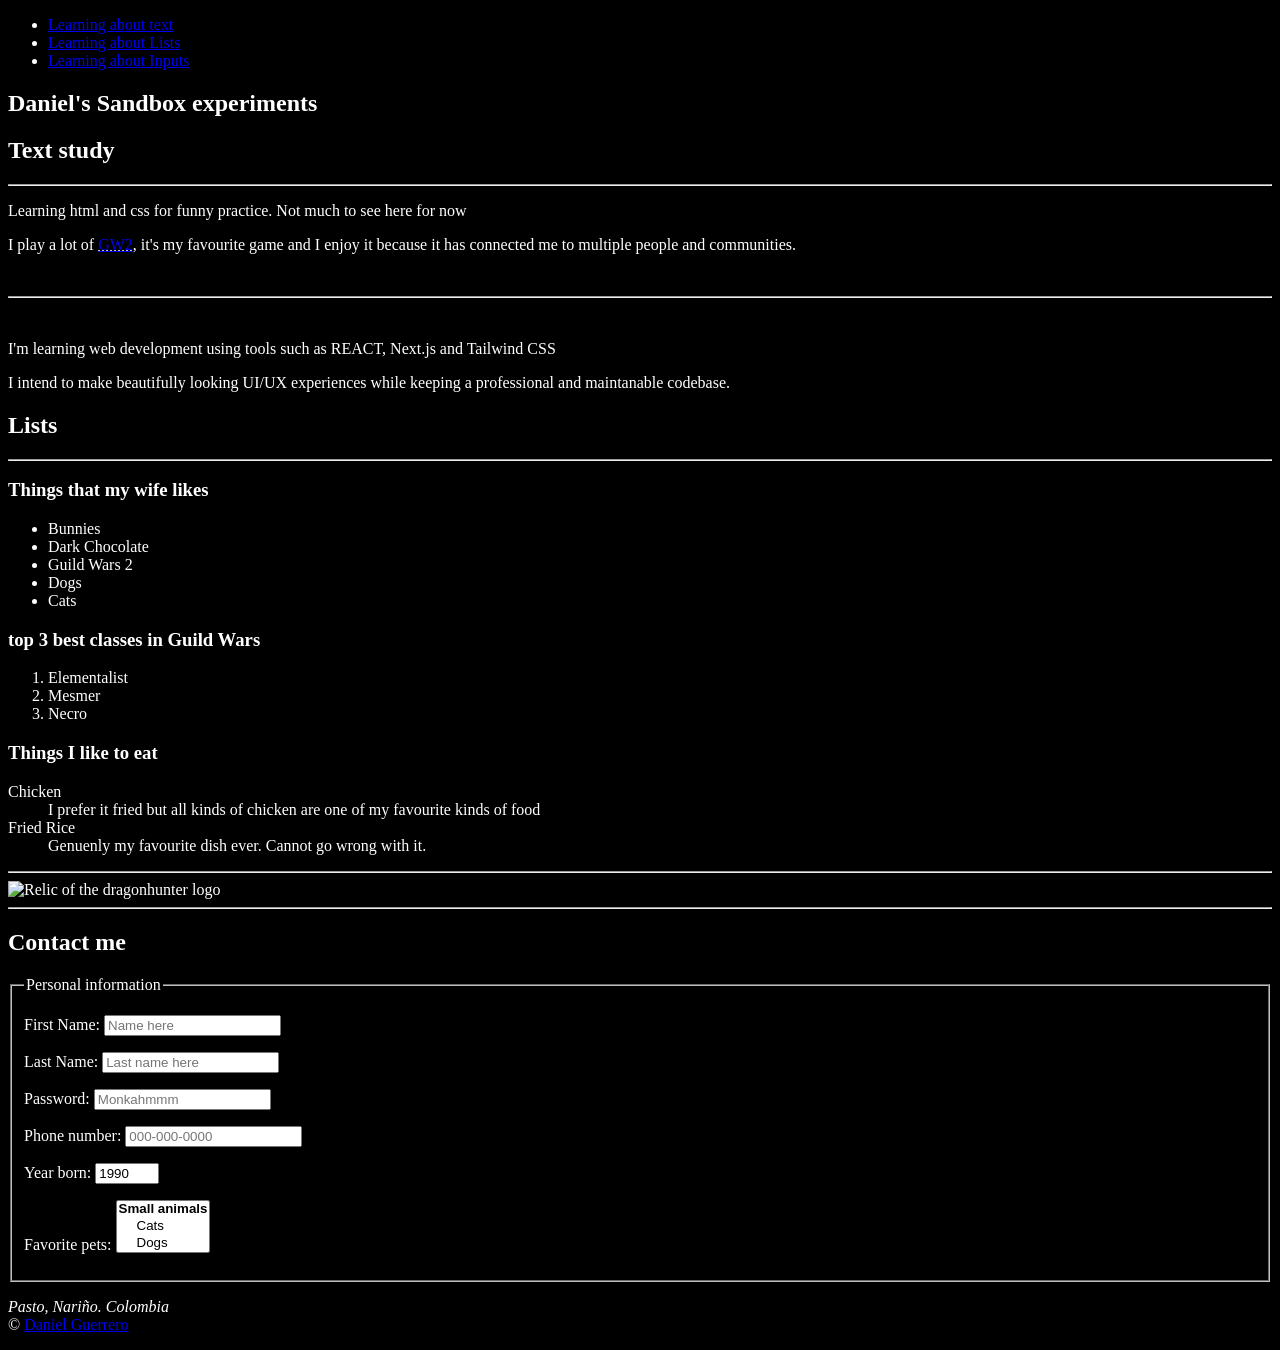
==== index.html @ 541ab863 "input study and code cleanup with semantics" ====
<!DOCTYPE html>
<html lang="en">
<head>
    <meta charset="UTF-8">
    <meta name="viewport" content="width=device-width, initial-scale=1.0">
    <title>Sandbox</title>
    <link rel="stylesheet" href="style.css">
</head>
<body>
    <header>
    <nav>
        <ul>
            <li><a href="#text-study">Learning about text</a></li>
            <li><a href="#list-study">Learning about Lists</a></li>
            <li><a href="#input-study">Learning about Inputs</a></li>
        </ul>
    </nav>
    </header>
    <main>
    <article id="text-study">
        <h1>Daniel's Sandbox experiments</h1>
        <h2>Text study</h2>
        <hr>
        <p>Learning html and css for funny practice. Not much to see here for now</p>
        <p>I play a lot of <abbr title="Guild Wars 2"><a href="https://www.guildwars2.com/es/">GW2</a></abbr>, it's my favourite game and I enjoy it because it has connected me to multiple people and communities.</p>
        <br>
        <hr>
        <br>
        <p>I'm learning web development using tools such as REACT, Next.js and Tailwind CSS</p>
        <p>I intend to make beautifully looking UI/UX experiences while keeping a professional and maintanable codebase.</p>
    </article>

    <article id="list-study">
        <h2>Lists</h2>
        <hr>
        <h3>Things that my wife likes</h3>
        <ul>
            <li>Bunnies</li>
            <li>Dark Chocolate</li>
            <li>Guild Wars 2</li>
            <li>Dogs</li>
            <li>Cats</li>
        </ul>
        <h3>top 3 best classes in Guild Wars</h3>
        <ol>
            <li>Elementalist</li>
            <li>Mesmer</li>
            <li>Necro</li>
        </ol>
        <h3>Things I like to eat</h3>
        <dl>
            <dt>Chicken</dt>
            <dd>I prefer it fried but all kinds of chicken are one of my favourite kinds of food</dd>

            <dt>Fried Rice</dt>
            <dd>Genuenly my favourite dish ever. Cannot go wrong with it.</dd>
        </dl>
    </article>
    <hr>
    <section id="image-study">
        <img src="https://wiki.guildwars2.com/images/0/0b/Relic_of_the_Dragonhunter.png" alt="Relic of the dragonhunter logo" loading="lazy">
    </section>
    <hr>
    <section id="input-study">
        <h2>Contact me</h2>
        <form action="https://httpbin.org/get" method="get">
            <fieldset>
                <legend>Personal information</legend>
            <p>
                <label for="firstName">First Name:</label>
                <input type="text" name="firstName" id="firstName" placeholder="Name here" required>
            </p>
            <p>
                <label for="lastName">Last Name:</label>
                <input type="text" name="lastName" id="lastName" placeholder="Last name here" required>
            </p>
            <p>
                <label for="password">Password:</label>
                <input type="password" name="password" id="password" placeholder="Monkahmmm" required>
            </p>
            <p>
                <label for="phone">Phone number:</label>
                <input type="tel" name="phone" id="phone" placeholder="000-000-0000" pattern="[0,9]{3}[0,9]{3}[0,9]{4}" required>
            </p>
            <p>
                <label for="year">Year born:</label>
                <input type="number" name="year" id="year" min="1900" max="2026" step="5" value="1990" required>
            </p>
            <p>
                <label for="pets">Favorite pets:</label>
                <select name="pets" id="pets" multiple size="3">
                    <optgroup label="Small animals">
                        <option value="Cats">Cats</option>
                        <option value="Dogs">Dogs</option>
                        <option value="Bunnies">Bunnies</option>
                    </optgroup>
                    <optgroup label="Big animals">
                        <option value="Horse">Horse</option>
                        <option value="Bear">Bear</option>
                        <option value="Bunny">Bunny</option>
                    </optgroup>
                    <option value="other">other</option>
                </select>
                </fieldset>
            </p>
        </form>
    </section>
    </main>
    <footer>
        <p><address>Pasto, Nariño. Colombia</address>
    &copy; <a href="about.html">Daniel Guerrero</a></p>
    </footer>
</body>
</html>
---- style.css ----
body{
    background-color: black;
    color:white;
}
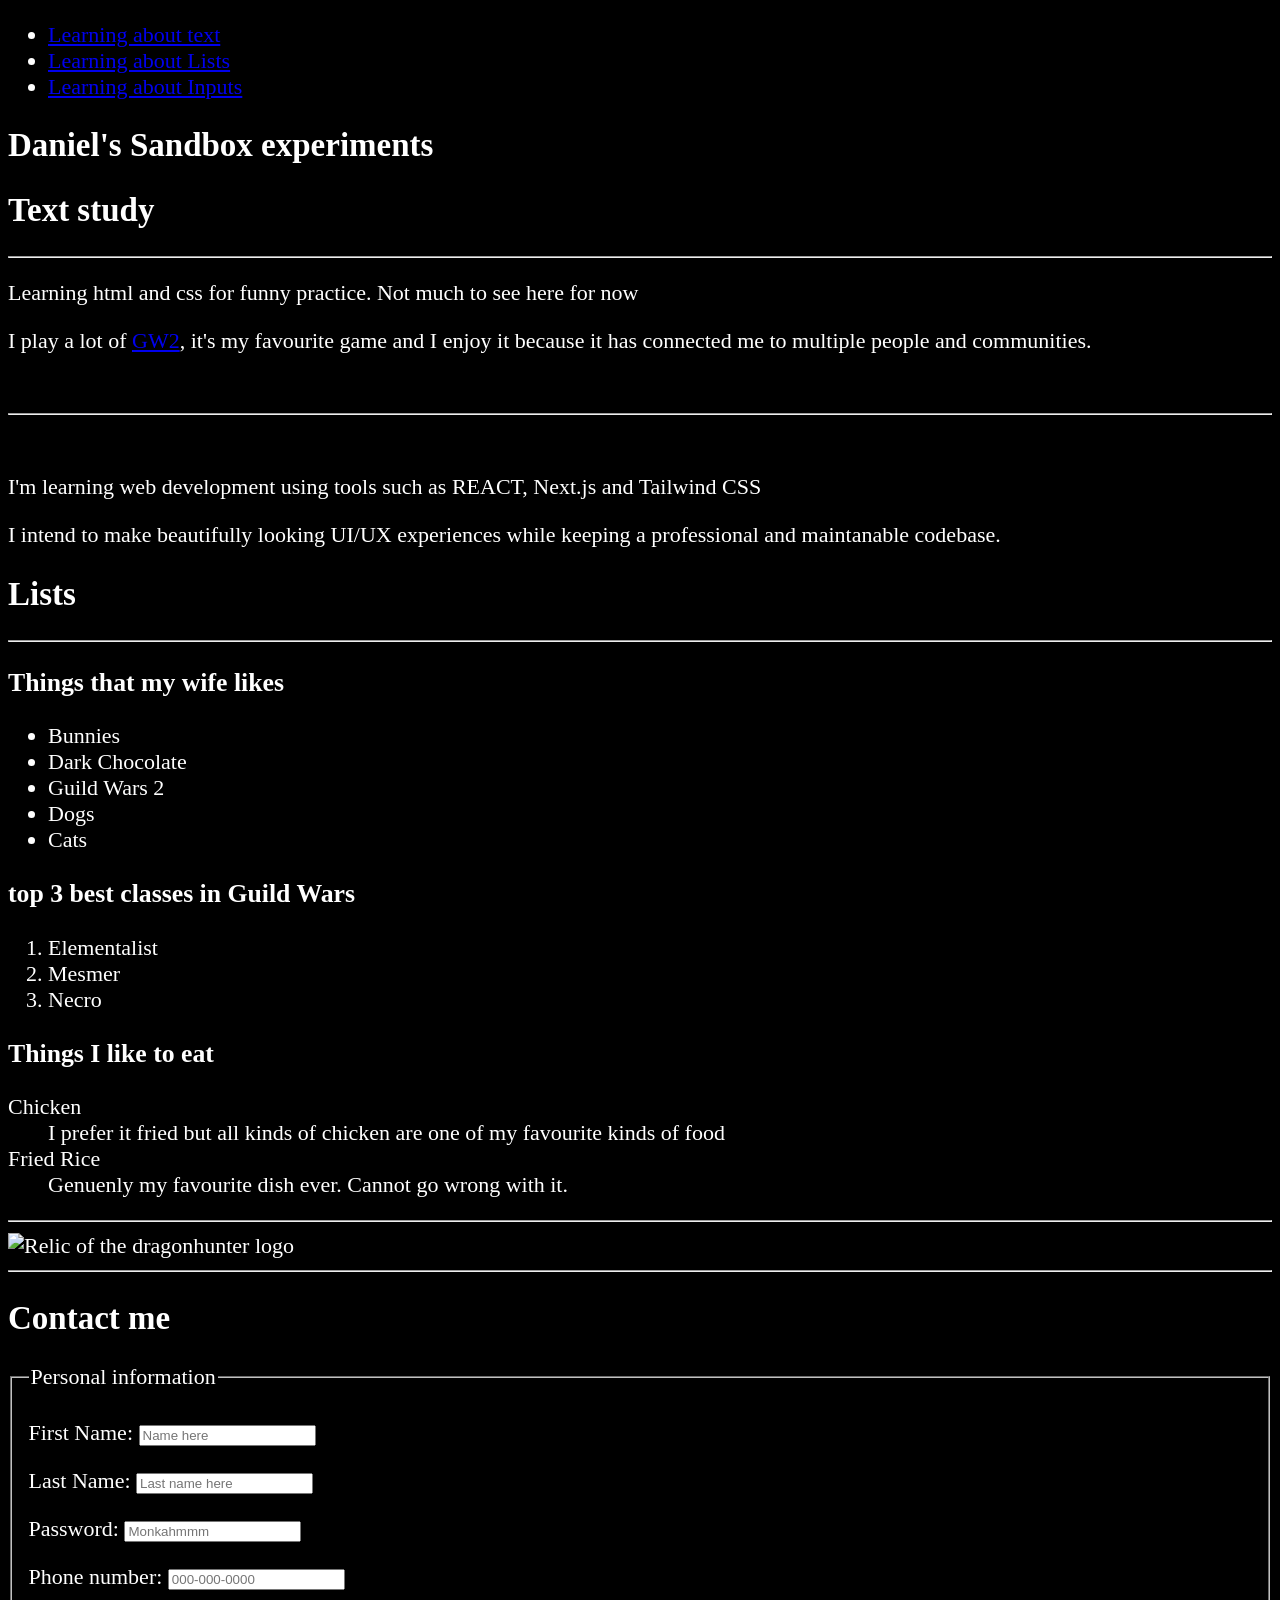
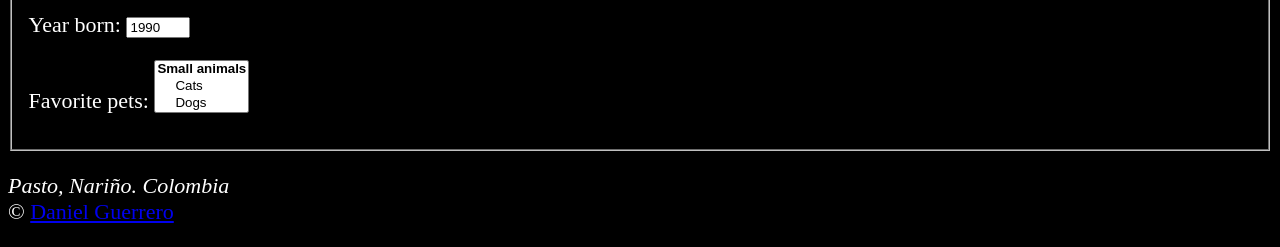
==== commit 09884462: "fixed bug in html tel tag, changed font size" ====
--- a/index.html
+++ b/index.html
@@ -80,7 +80,7 @@
             </p>
             <p>
                 <label for="phone">Phone number:</label>
-                <input type="tel" name="phone" id="phone" placeholder="000-000-0000" pattern="[0,9]{3}[0,9]{3}[0,9]{4}" required>
+                <input type="tel" name="phone" id="phone" placeholder="000-000-0000" pattern="[0-9]{3}[0-9]{3}[0-9]{4}" required>
             </p>
             <p>
                 <label for="year">Year born:</label>
--- a/style.css
+++ b/style.css
@@ -1,4 +1,5 @@
 body{
     background-color: black;
     color:white;
+    font-size: 22px;
 }
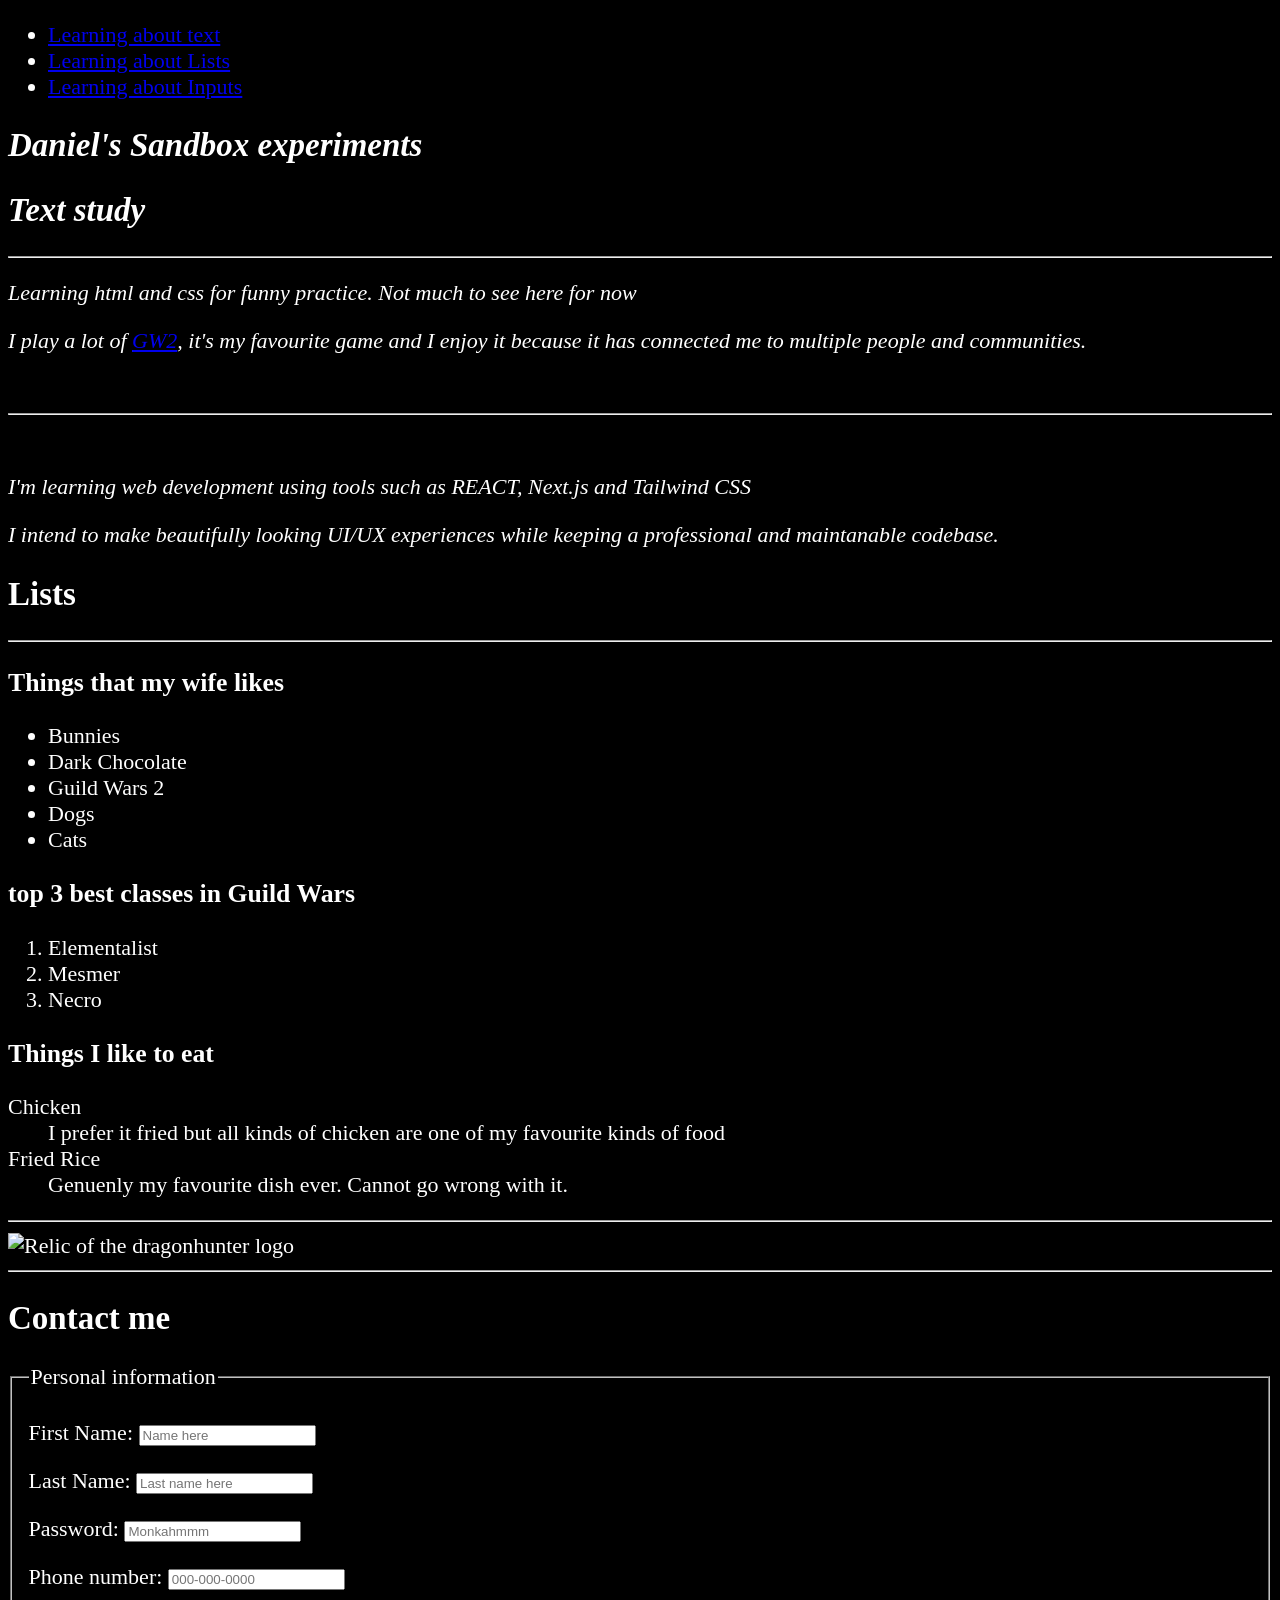
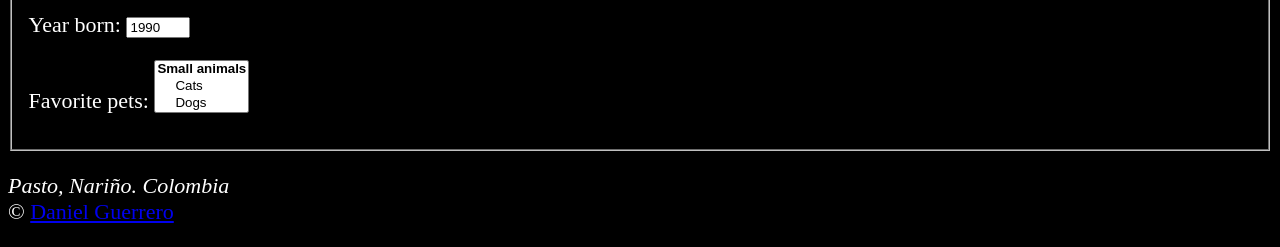
==== commit a5b4f7fc: "changes" ====
--- a/index.html
+++ b/index.html
@@ -17,7 +17,7 @@
     </nav>
     </header>
     <main>
-    <article id="text-study">
+    <article id="text-study" class="study-text">
         <h1>Daniel's Sandbox experiments</h1>
         <h2>Text study</h2>
         <hr>
--- a/style.css
+++ b/style.css
@@ -2,4 +2,8 @@
     background-color: black;
     color:white;
     font-size: 22px;
+}
+
+#text-study{
+    font-style: italic;
 }
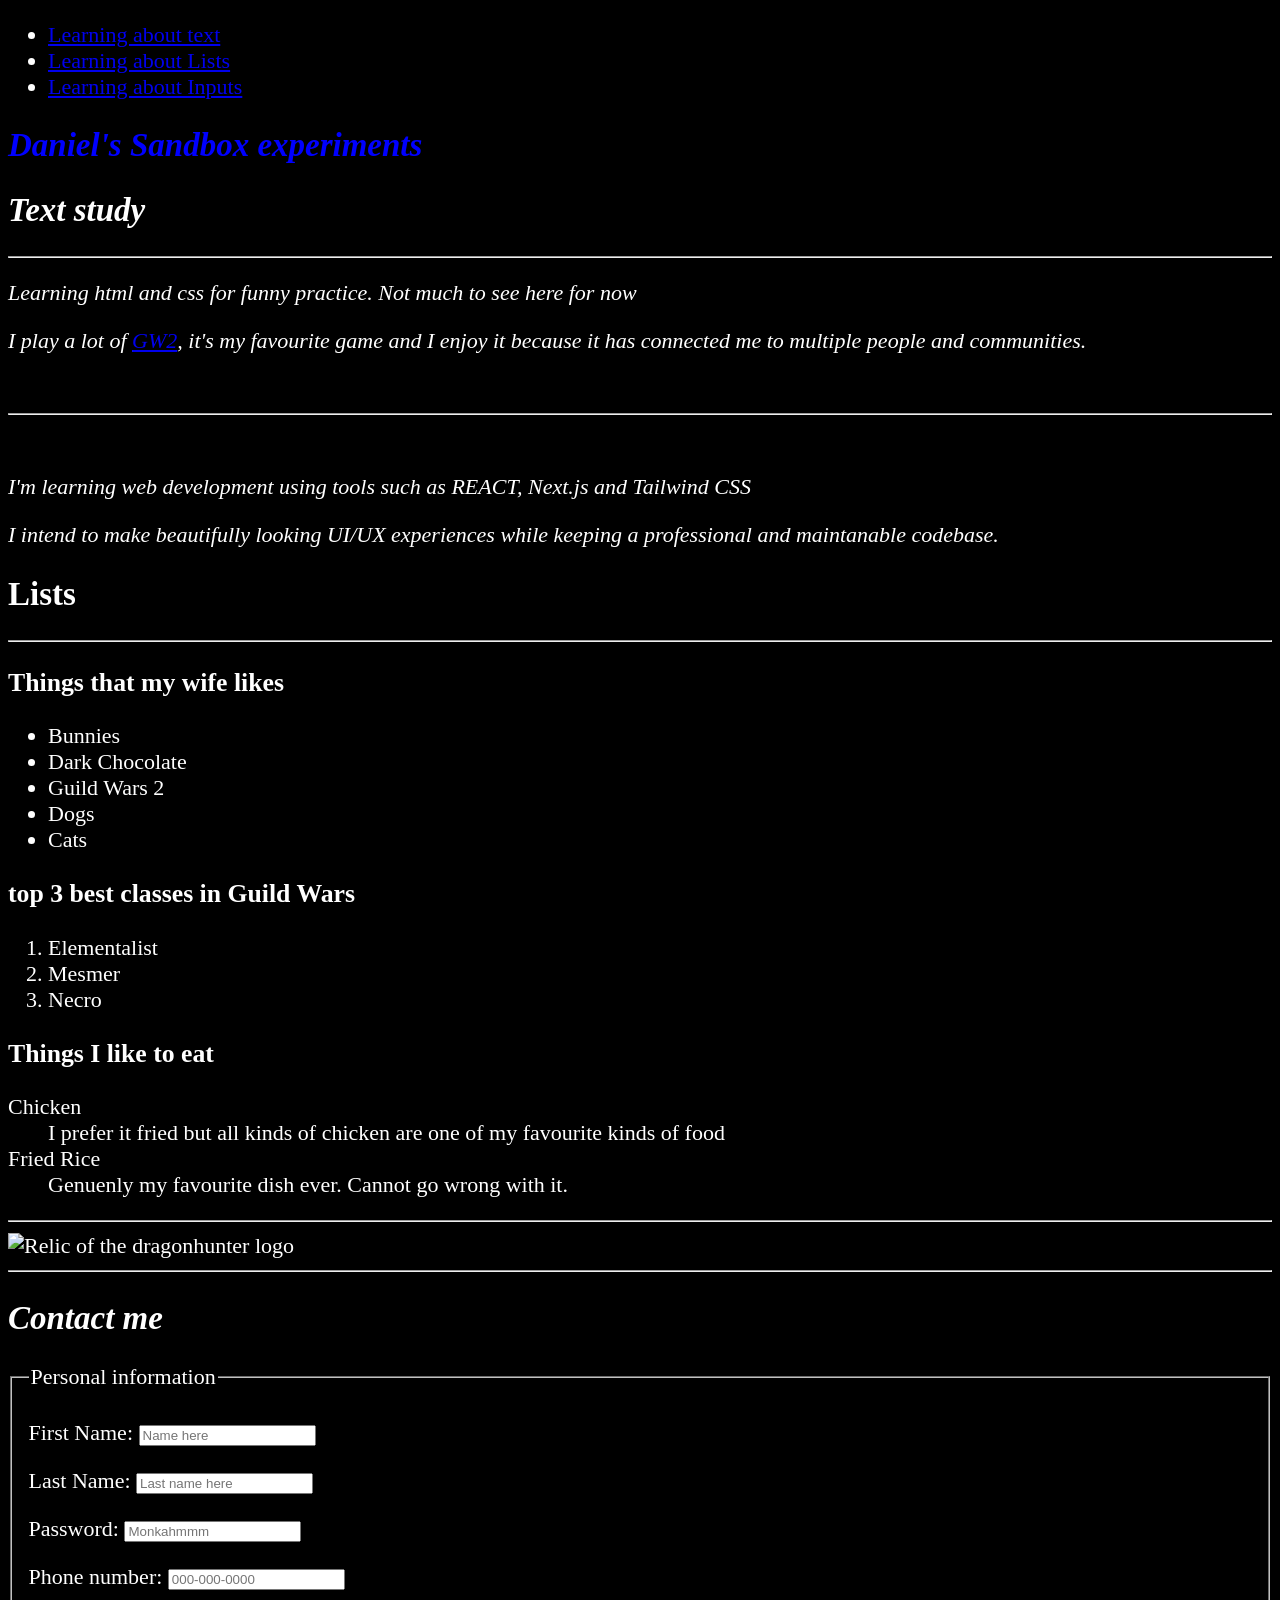
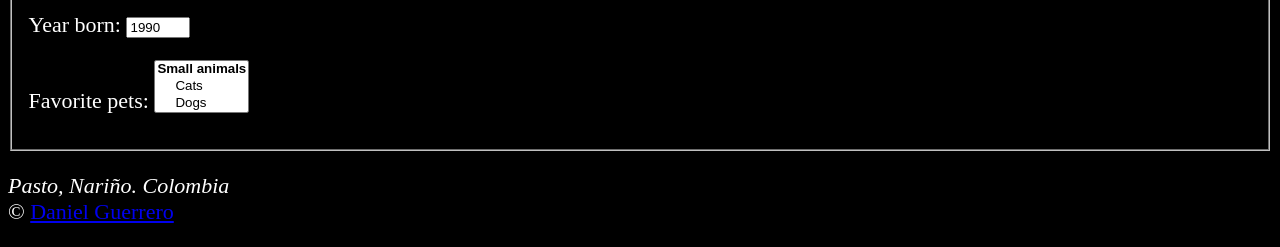
==== commit d43752ad: "more selector practice" ====
--- a/index.html
+++ b/index.html
@@ -62,7 +62,7 @@
     </section>
     <hr>
     <section id="input-study">
-        <h2>Contact me</h2>
+        <h2 class="contact-page">Contact me</h2>
         <form action="https://httpbin.org/get" method="get">
             <fieldset>
                 <legend>Personal information</legend>
@@ -80,7 +80,7 @@
             </p>
             <p>
                 <label for="phone">Phone number:</label>
-                <input type="tel" name="phone" id="phone" placeholder="000-000-0000" pattern="[0-9]{3}[0-9]{3}[0-9]{4}" required>
+                <input type="tel" name="phone" id="phone" placeholder="000-000-0000" pattern="[0-9]{3}-[0-9]{3}-[0-9]{4}" required>
             </p>
             <p>
                 <label for="year">Year born:</label>
@@ -101,7 +101,7 @@
                     </optgroup>
                     <option value="other">other</option>
                 </select>
-                </fieldset>
+            </fieldset>
             </p>
         </form>
     </section>
--- a/style.css
+++ b/style.css
@@ -6,4 +6,12 @@
 
 #text-study{
     font-style: italic;
+}
+
+h1 {
+    color: blue;
+}
+
+.contact-page{
+    font-style: italic;
 }
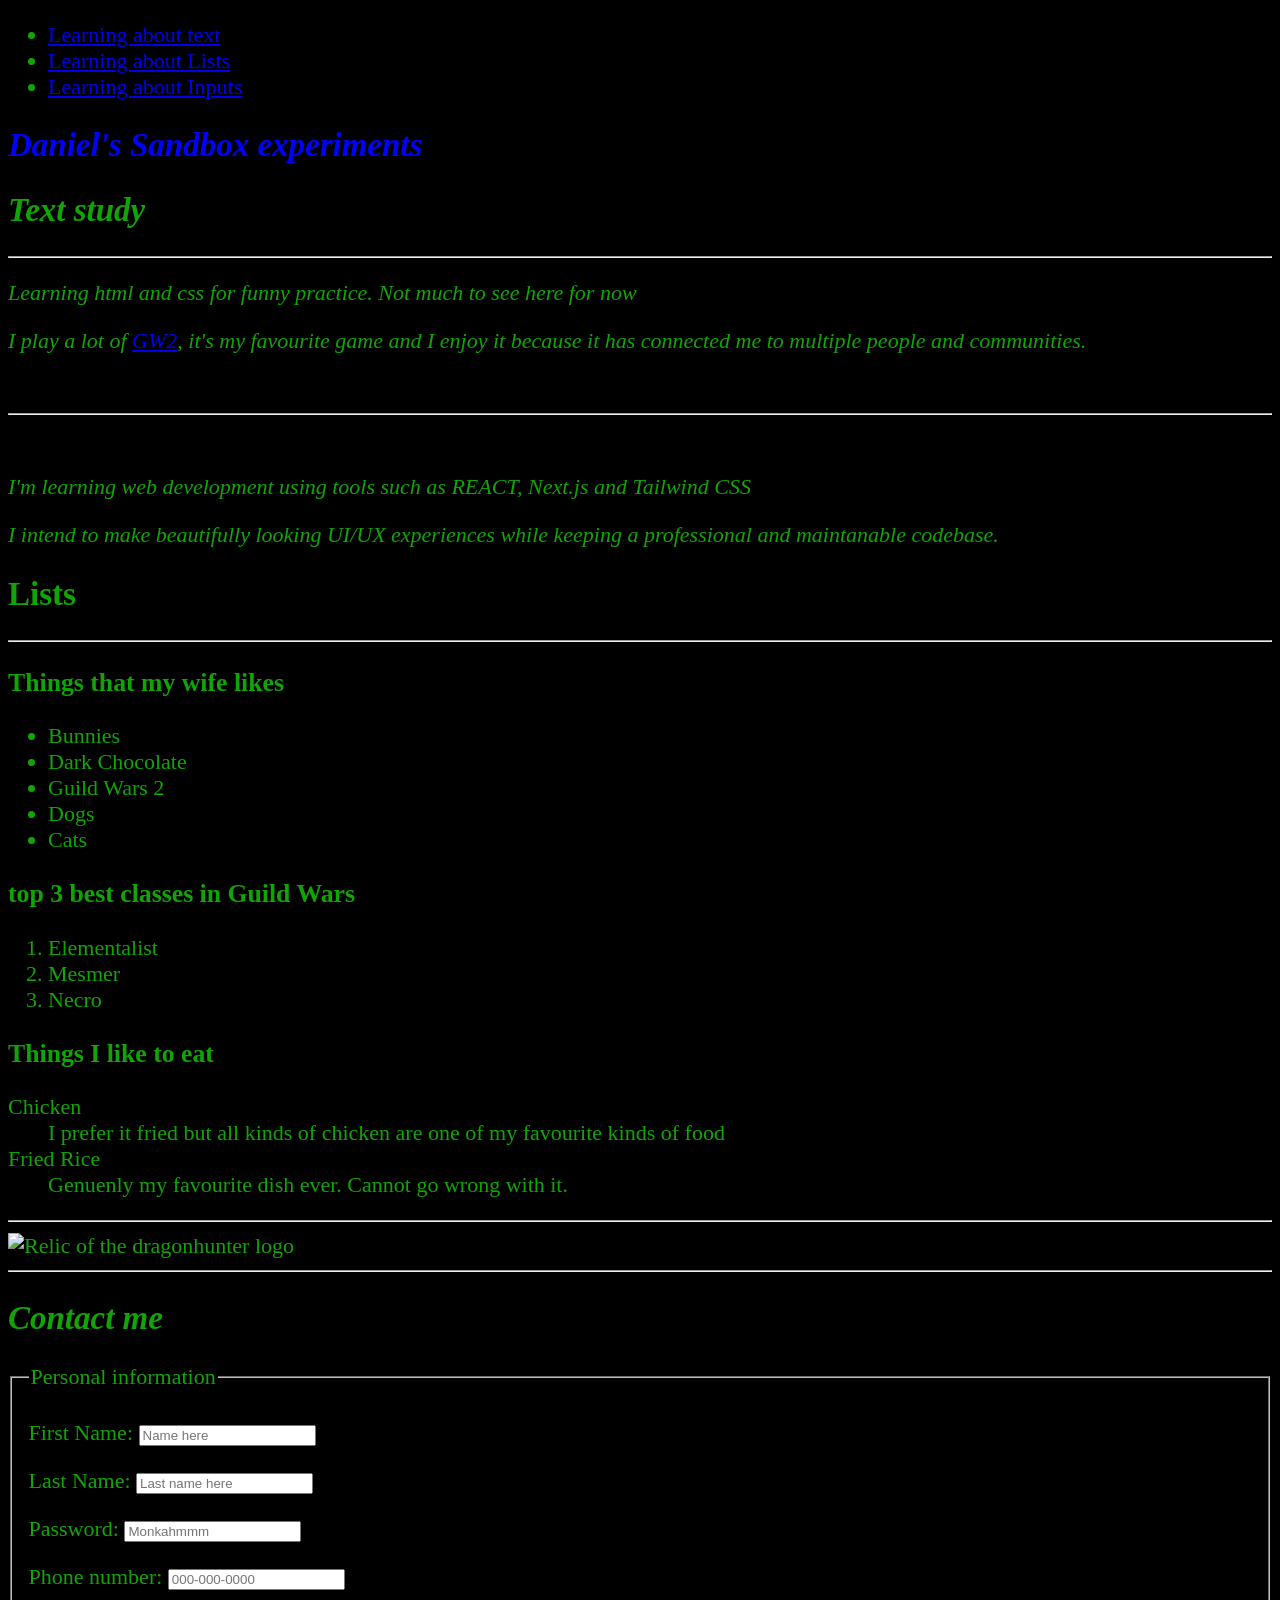
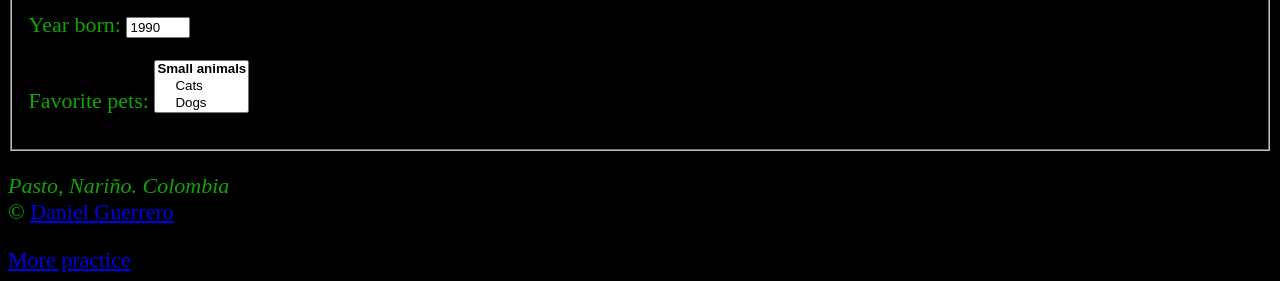
==== commit 0f997144: "Odin project css practice 1" ====
--- a/index.html
+++ b/index.html
@@ -109,6 +109,7 @@
     <footer>
         <p><address>Pasto, Nariño. Colombia</address>
     &copy; <a href="about.html">Daniel Guerrero</a></p>
+    <a href="CSS practice/excersise1.html">More practice</a>
     </footer>
 </body>
 </html>
--- a/style.css
+++ b/style.css
@@ -1,6 +1,6 @@
 body{
     background-color: black;
-    color:white;
+    color:rgba(20, 206, 6, 0.8);
     font-size: 22px;
 }
 
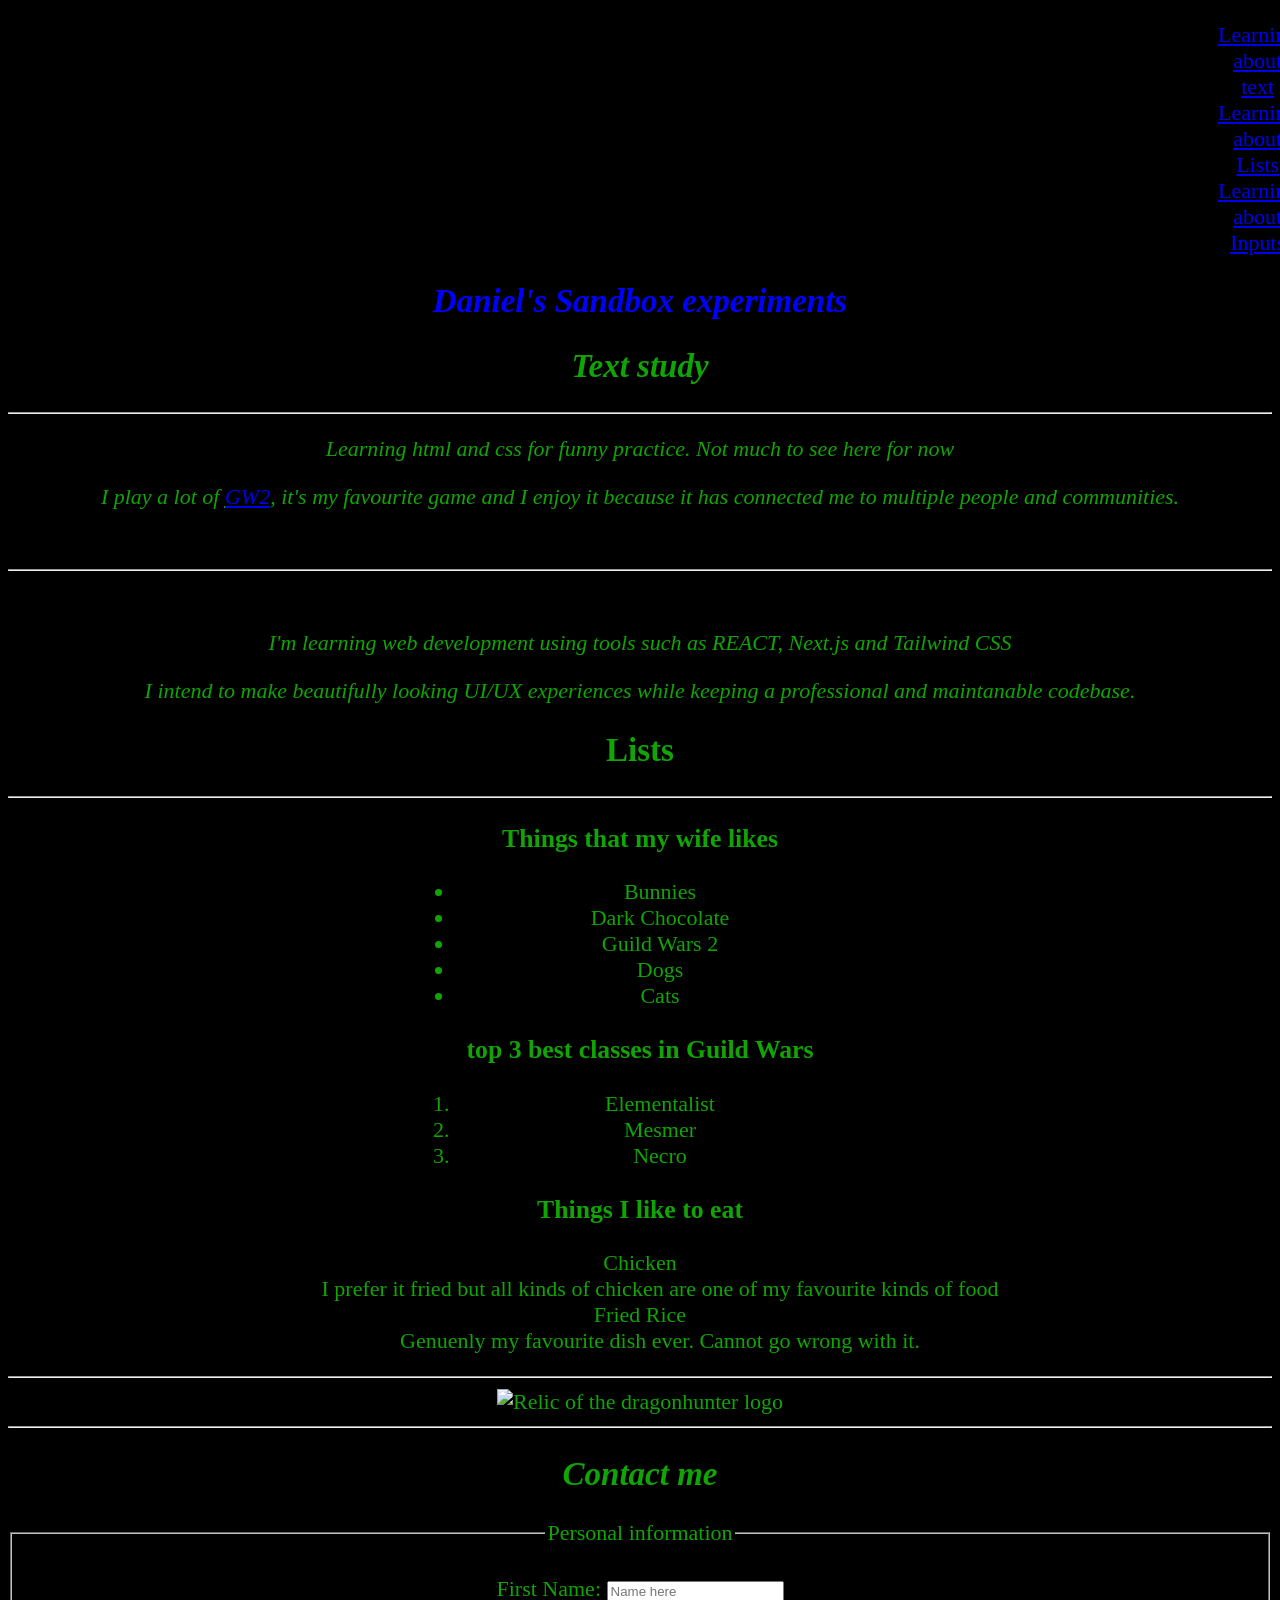
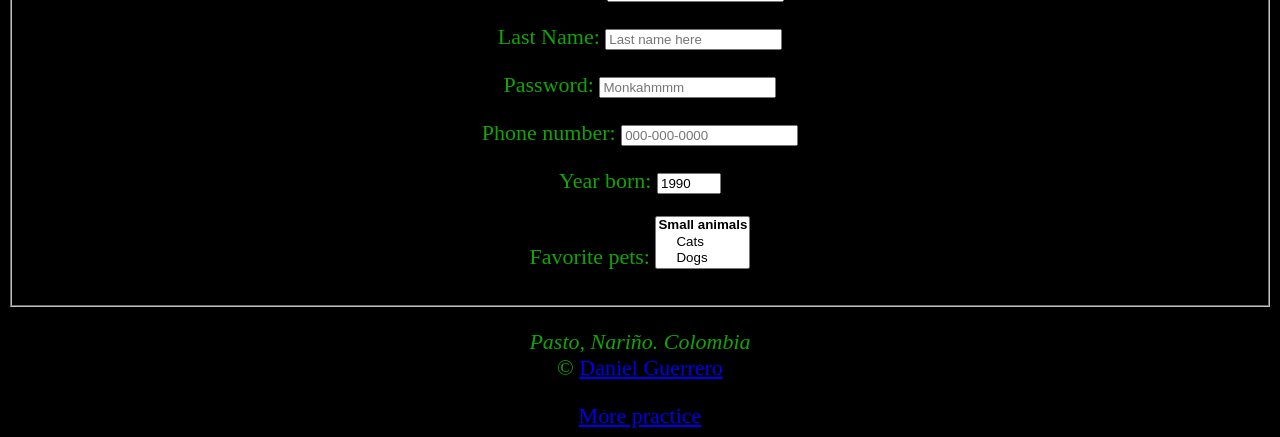
==== commit 6415c43f: "Added style changes to main index" ====
--- a/index.html
+++ b/index.html
@@ -34,7 +34,7 @@
         <h2>Lists</h2>
         <hr>
         <h3>Things that my wife likes</h3>
-        <ul>
+        <ul class="wifey-list">
             <li>Bunnies</li>
             <li>Dark Chocolate</li>
             <li>Guild Wars 2</li>
@@ -109,7 +109,7 @@
     <footer>
         <p><address>Pasto, Nariño. Colombia</address>
     &copy; <a href="about.html">Daniel Guerrero</a></p>
-    <a href="CSS practice/excersise1.html">More practice</a>
+    <a href="CSS practice/index.html">More practice</a>
     </footer>
 </body>
 </html>
--- a/style.css
+++ b/style.css
@@ -1,7 +1,12 @@
+* {
+    box-sizing: border-box;
+}
+
 body{
     background-color: black;
     color:rgba(20, 206, 6, 0.8);
     font-size: 22px;
+    text-align: center;
 }
 
 #text-study{
@@ -14,4 +19,29 @@
 
 .contact-page{
     font-style: italic;
+}
+
+nav ul li{
+    display: inline-block;
+    box-sizing: border-box;
+    padding: 0;
+    margin-left: 10px;
+}
+
+nav ul {
+    list-style: none;
+    padding: 0;
+    margin-left: 1200px;
+}
+
+.wifey-list{
+    width: 450px;
+    margin-left: auto;
+    margin-right: auto;
+}
+
+#list-study ol{
+    width: 450px;
+    margin-left: auto;
+    margin-right: auto;
 }
